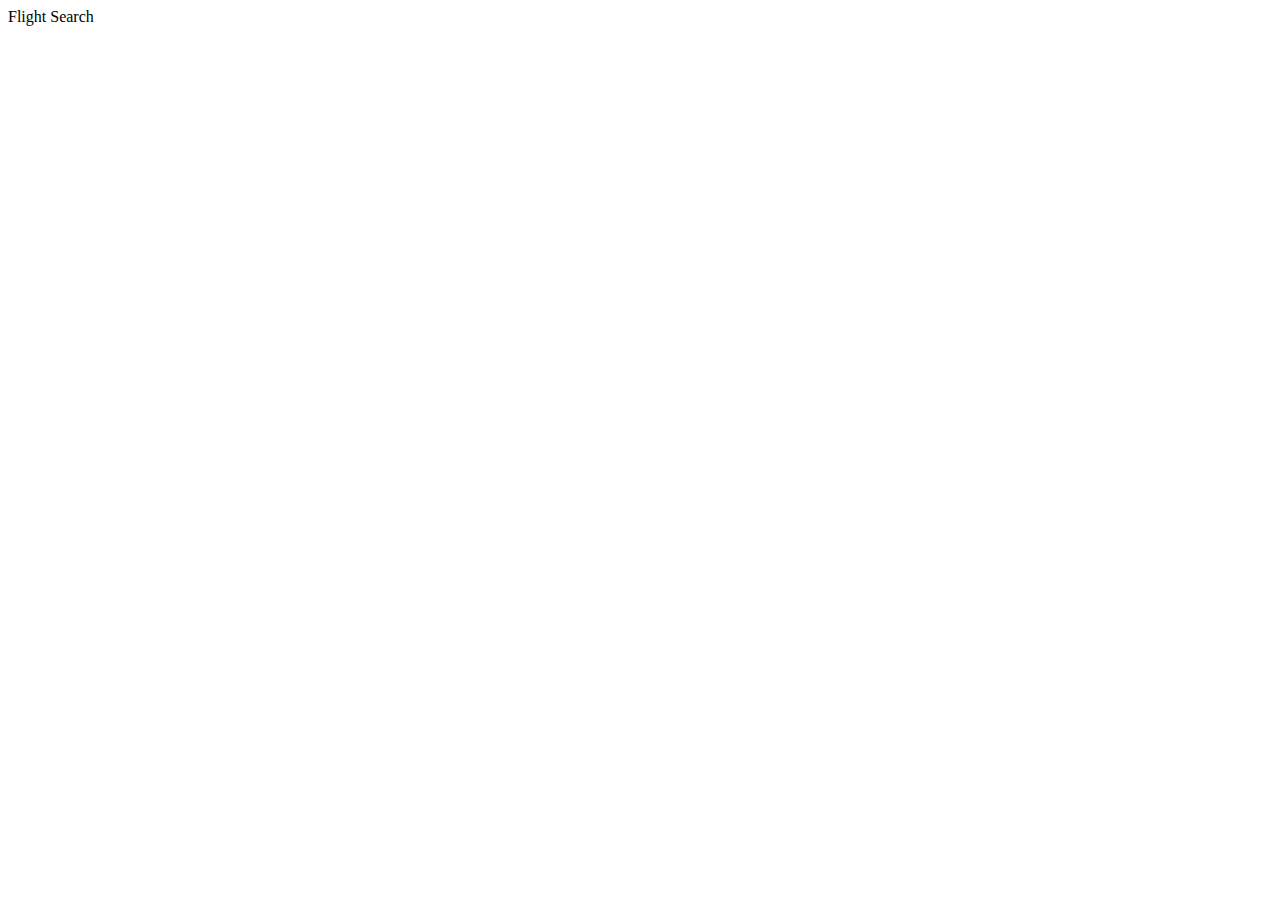
==== index.html @ 2e0e9b71 "Implemented routing" ====
<!DOCTYPE html>
<html>
    <head>
        <title>Flight Search</title>
        <link rel="stylesheet" href="styles/bootstrap.css">
    </head>
    <body ng-app="app"> 
        <nav class="navbar navbar-default">
            <div class="container-fluid">
                <div class="navbar-header">
                    <div class="navbar-brand">Flight Search</div>
                </div>
            </div>
        </nav>

        <div class="container">
            <ng-view></ng-view>            
        </div>

        <script src="scripts/angular.js"></script>
        <script src="scripts/angular-resource.js"></script>
        <script src="scripts/angular-route.js"></script>
        <script src="app/core/core.module.js"></script>
        <script src="app/core/dataService.js"></script>
        <script src="app/flights/flights.module.js"></script>
        <script src="app/flights/searchController.js"></script>
        <script src="app/app.module.js"></script>

    </body>

</html>
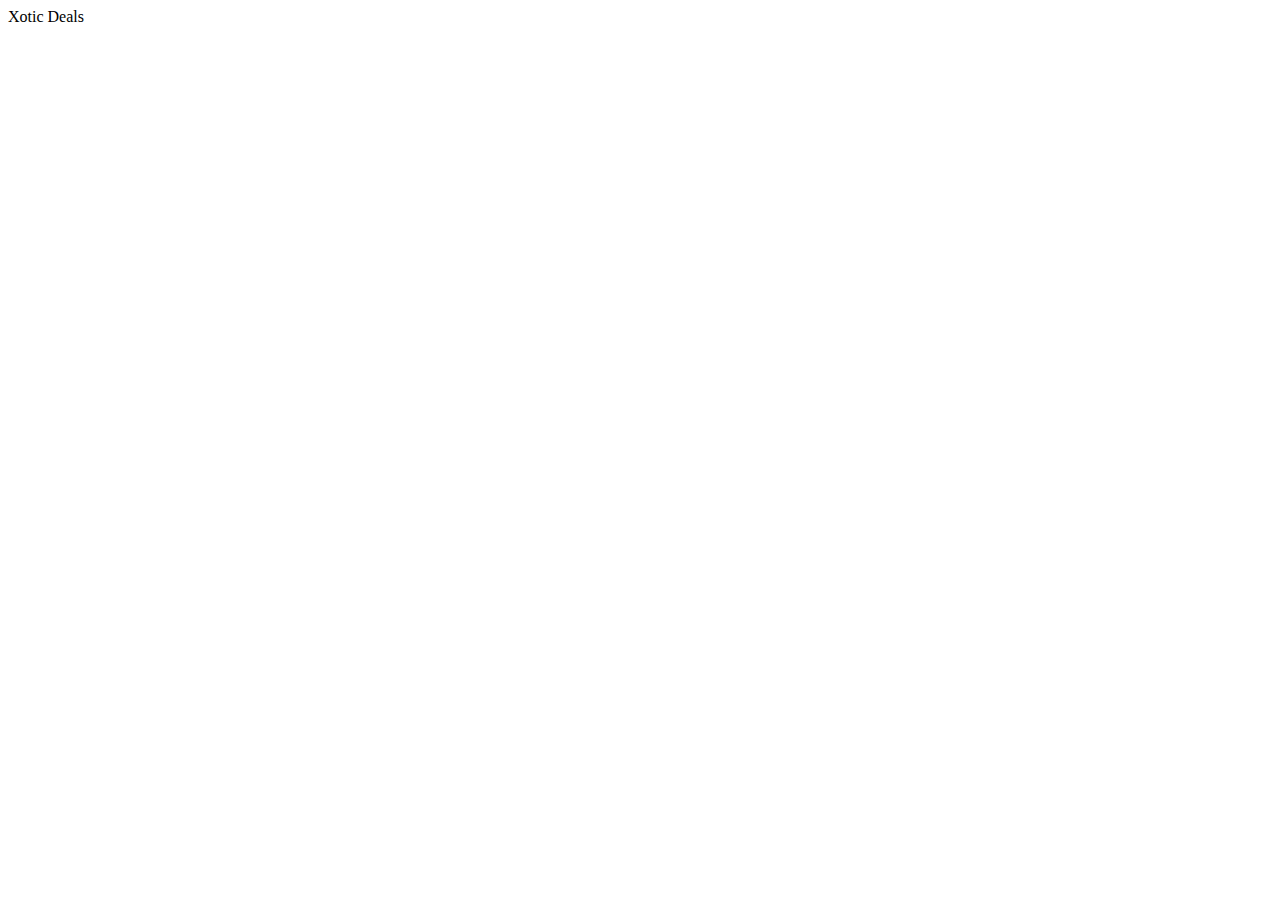
==== commit 3cbb56bd: "Added First Test" ====
--- a/index.html
+++ b/index.html
@@ -1,14 +1,16 @@
 <!DOCTYPE html>
 <html>
     <head>
-        <title>Flight Search</title>
+        <title>Xotic Deals</title>
         <link rel="stylesheet" href="styles/bootstrap.css">
+        <link rel="stylesheet" href="styles/jquery-ui.css">
+        <link rel="stylesheet" href="styles/style.css">
     </head>
-    <body ng-app="app"> 
+    <body ng-app="flightApp"> 
         <nav class="navbar navbar-default">
             <div class="container-fluid">
                 <div class="navbar-header">
-                    <div class="navbar-brand">Flight Search</div>
+                    <div class="navbar-brand">Xotic Deals</div>
                 </div>
             </div>
         </nav>
@@ -17,13 +19,19 @@
             <ng-view></ng-view>            
         </div>
 
-        <script src="scripts/angular.js"></script>
-        <script src="scripts/angular-resource.js"></script>
-        <script src="scripts/angular-route.js"></script>
+        <script src="scripts/jquery-3.1.0.js"></script>
+        <script src="scripts/bootstrap.js"></script>
+        <script src="scripts/jquery-ui.js"></script>
+        <script src="scripts/moment.js"></script>        
+        <script src="scripts/angular/angular.js"></script>
+        <script src="scripts/angular/angular-resource.js"></script>
+        <script src="scripts/angular/angular-route.js"></script>
         <script src="app/core/core.module.js"></script>
         <script src="app/core/dataService.js"></script>
         <script src="app/flights/flights.module.js"></script>
+        <script src="app/flights/resultsDirective.js"></script>
         <script src="app/flights/searchController.js"></script>
+        <script src="app/flights/detailsController.js"></script>
         <script src="app/app.module.js"></script>
 
     </body>
